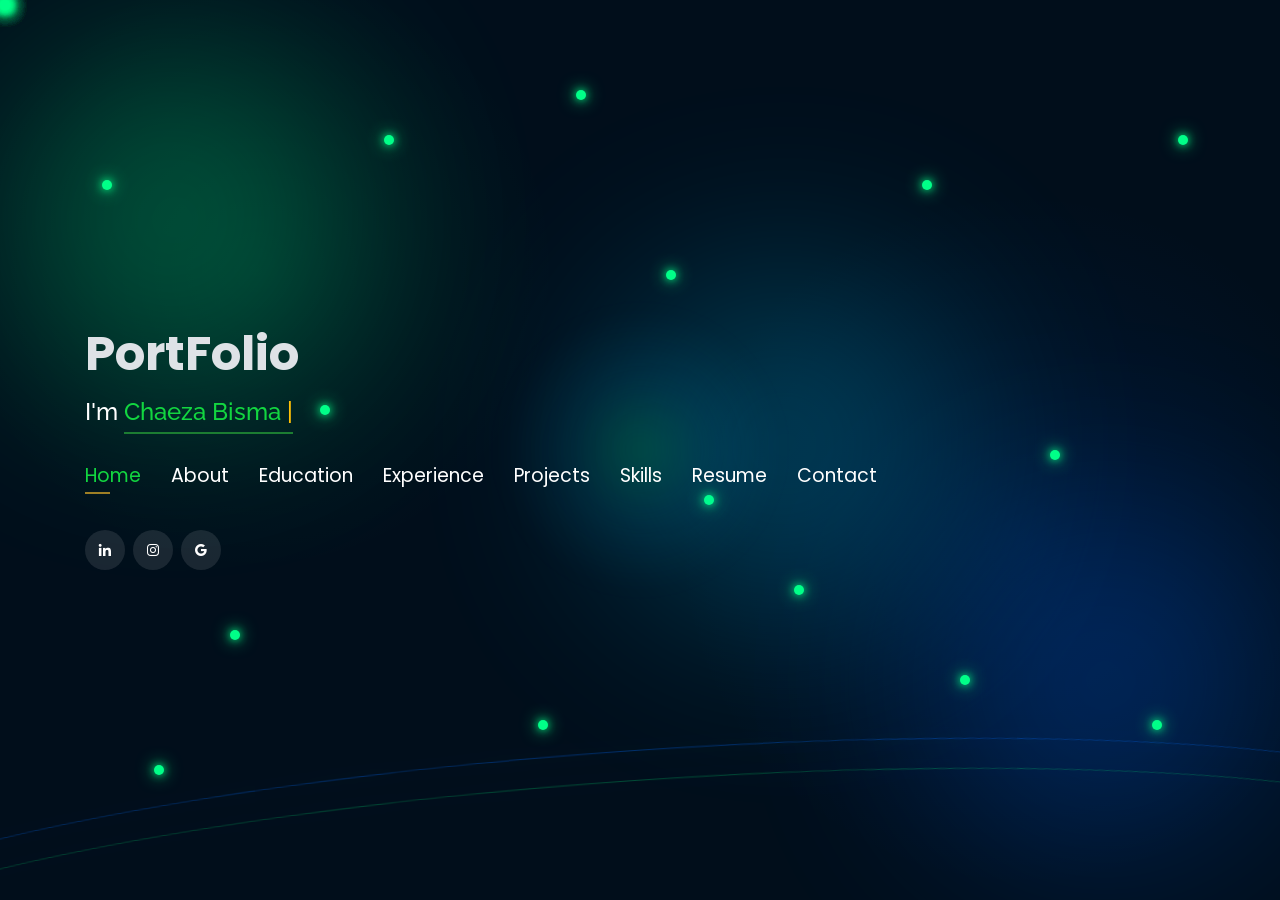
==== index.html @ 35733f21 "Portfolio" ====
<!DOCTYPE html>
<html lang="en">

<head>
  <!-- Google Tag Manager -->
  <script>(function(w,d,s,l,i){w[l]=w[l]||[];w[l].push({'gtm.start':
  new Date().getTime(),event:'gtm.js'});var f=d.getElementsByTagName(s)[0],
  j=d.createElement(s),dl=l!='dataLayer'?'&l='+l:'';j.async=true;j.src=
  'https://www.googletagmanager.com/gtm.js?id='+i+dl;f.parentNode.insertBefore(j,f);
  })(window,document,'script','dataLayer','GTM-5BB8W2X');</script>
  <!-- End Google Tag Manager -->
  <link rel="icon" type="image/png" href="/favicon.png"/>
  <meta charset="utf-8">
  <meta content="width=device-width, initial-scale=1.0" name="viewport">

  <title>Personal Portfolio</title>
  <meta content="" name="descriptison">
  <meta content="" name="keywords">

  <!-- Google Fonts -->
  <link href="https://fonts.googleapis.com/css?family=Open+Sans:300,300i,400,400i,600,600i,700,700i|Raleway:300,300i,400,400i,500,500i,600,600i,700,700i|Poppins:300,300i,400,400i,500,500i,600,600i,700,700i" rel="stylesheet">

  <!-- Vendor CSS Files -->
  <link href="assets/vendor/bootstrap/css/bootstrap.min.css" rel="stylesheet">
  <link href="assets/vendor/icofont/icofont.min.css" rel="stylesheet">
  <link href="assets/vendor/remixicon/remixicon.css" rel="stylesheet">
  <link href="assets/vendor/owl.carousel/assets/owl.carousel.min.css" rel="stylesheet">
  <link href="assets/vendor/boxicons/css/boxicons.min.css" rel="stylesheet">
  <link href="assets/vendor/venobox/venobox.css" rel="stylesheet">

  <!-- Template Main CSS File -->
  <link href="assets/css/style.css" rel="stylesheet">


  <!-- Global site tag (gtag.js) - Google Analytics -->
  <script async src="https://www.googletagmanager.com/gtag/js?id=UA-169007209-3"></script>
  <script>
    window.dataLayer = window.dataLayer || [];
    function gtag(){dataLayer.push(arguments);}
    gtag('js', new Date());

    gtag('config', 'UA-169007209-3');
  </script>



  <!-- =======================================================
  * Template Name: Personal - v2.1.0
  * Template URL: https://bootstrapmade.com/personal-free-resume-bootstrap-template/
  * Author: BootstrapMade.com
  * License: https://bootstrapmade.com/license/
  ======================================================== -->
</head>

<body>
  <!-- Animated Background -->
<div class="animated-bg">

  <div class="glow glow-1"></div>
  <div class="glow glow-2"></div>
  <div class="glow glow-3"></div>

  <div class="particles">
    <span></span>
    <span></span>
    <span></span>
    <span></span>
    <span></span>
    <span></span>
    <span></span>
    <span></span>
    <span></span>
    <span></span>
    <span></span>
    <span></span>
    <span></span>
    <span></span>
    <span></span>
    <span></span>
    <span></span>
    <span></span>
    <span></span>
    <span></span>
    <span></span>
    <span></span>
    <span></span>
    <span></span>
  </div>

  <div class="wave wave-1"></div>
  <div class="wave wave-2"></div>

  <!-- Efek mengikuti mouse -->
  <div class="mouse-glow"></div>

</div>

  <!-- Google Tag Manager (noscript) -->
  <noscript><iframe src="https://www.googletagmanager.com/ns.html?id=GTM-5BB8W2X"
  height="0" width="0" style="display:none;visibility:hidden"></iframe></noscript>
  <!-- End Google Tag Manager (noscript) -->
  <!-- ======= Header ======= -->
  <header id="header" class="header-tops">

    <div class="container">

      <h1><a href="index.html">PortFolio</a></h1>
      <h2 style="color:#fff">I'm <span class="typing" style="color:#12D640"></span></h2>
      <nav class="nav-menu d-none d-lg-block">
        <ul>
          <li class="active"><a href="#header"> <span>Home</span></a></li>
          <li><a href="#about"><span>About</span></a></li>
          <li><a href="#education"> <span>Education</span></a></li>
          <li><a href="#experience"> <span>Experience</span></a></li>
<!--          <li><a href="#projects"> <span>Projects</span></a></li>-->
          <li><a href="#portfolio"> <span>Projects</span></a></li>
          <li><a href="#skills"> <span>Skills</span></a></li>
          <li><a href="https://drive.google.com/drive/folders/1zA3Yju5oK_0j-toYqx8ytB1tLNBMHTzC?usp=sharing" target="_blank"> <span>Resume</span></a></li>
          <!-- <li><a href="#links"> <span>Resume & Links</span></a></li> -->
          <li><a href="#contacts"> <span>Contact</span></a></li>

        </ul>
      </nav><!-- .nav-menu -->

      <div class="social-links">
          <a href="https://www.linkedin.com/in/chaeza-bisma-muhammad-977676311/" target="_blank" class="linkedin"><i class="bx bxl-linkedin"></i></a>
          <a href="https://www.instagram.com/chaezabm_/" target="_blank" class="Instagram"><i class="bx bxl-instagram"></i></a>
          <a href="https://mail.google.com/mail/?view=cm&fs=1&to=Chaezabm @gmail.com" target="_blank" class="google"> <i class="bx bxl-google"></i></a>

      </div>

    </div>
  </header><!-- End Header -->

  <!-- ======= About Section ======= -->
  <section id="about" class="about">

    <!-- ======= About Me ======= -->
    <div class="about-me container">

      <div class="section-title">
        <h2>About</h2>
      </div>

      <div class="row">
        <div class="col-lg-4" data-aos="fade-right">
          <img src="assets/img/Foto.jpg" class="img-fluid" alt="">
        </div>
        <div class="col-lg-8 pt-4 pt-lg-0 content" data-aos="fade-left">
          <p>I am a Multimedia graduate passionate about creating meaningful visual experiences through graphic design, video editing, 3D design, website creation, and other interactive media. 
            With experience in media companies, creative agencies, and corporate environments, I have developed the ability to translate ideas and information into engaging, effective, and visually stunning content. 
            I am a creative, detail-oriented, adaptable, and collaborative individual who enjoys working at the intersection of creativity and technology. I am eager to contribute fresh ideas, produce high-quality 
            creative work, and grow professionally through meaningful experiences in dynamic organizations. I also frequently participate in and truly enjoy organizations and community service.
          </p>
          <div class="row">
            <div class="col-lg-6">
              <ul>
                <li><i class="icofont-rounded-right"></i> <strong>Birthday:</strong> 21 February 2004</li>
                <li><i class="icofont-rounded-right"></i> <strong>Phone:</strong> +62 812-8235-1355</li>
              </ul>
            </div>
            <div class="col-lg-6">
              <ul>
                <li><i class="icofont-rounded-right"></i> <strong>City:</strong> Jakarta, Indonesia</li>
                <li><i class="icofont-rounded-right"></i> <strong>Email:</strong> Chaezabm@gmail.com</li>
              </ul>
            </div>
          </div>
        </div>
      </div>

    </div><!-- End About Me -->

    <!-- ======= Interests ======= -->
<div class="interests container">

  <div class="section-title">
    <h2>Interests</h2>
  </div>

  <div class="row">

    <!-- Multimedia -->
    <div class="col-lg-3 col-md-4">
      <div class="icon-box">
        <i class="ri-movie-2-line" style="color: #ffbb2c;"></i>
        <h3>Multimedia</h3>
      </div>
    </div>

    <!-- Design Graphic -->
    <div class="col-lg-3 col-md-4 mt-4 mt-md-0">
      <div class="icon-box">
        <i class="ri-palette-line" style="color: #5578ff;"></i>
        <h3>Design Graphic</h3>
      </div>
    </div>

    <!-- Web Developer -->
    <div class="col-lg-3 col-md-4 mt-4 mt-md-0">
      <div class="icon-box">
        <i class="ri-code-s-slash-line" style="color: #e80368;"></i>
        <h3>Web Developer</h3>
      </div>
    </div>

    <!-- Video Editing -->
    <div class="col-lg-3 col-md-4 mt-4 mt-lg-0">
      <div class="icon-box">
        <i class="ri-video-line" style="color: #1c7d32;"></i>
        <h3>Video Editing</h3>
      </div>
    </div>

    <!-- UI/UX -->
    <div class="col-lg-3 col-md-4 mt-4">
      <div class="icon-box">
        <i class="ri-layout-4-line" style="color: #28a745;"></i>
        <h3>UI/UX</h3>
      </div>
    </div>

    <!-- Game Developer -->
    <div class="col-lg-3 col-md-4 mt-4">
      <div class="icon-box">
        <i class="ri-gamepad-line" style="color: #f1081f;"></i>
        <h3>Game Developer</h3>
      </div>
    </div>

    <!-- Public Relation -->
    <div class="col-lg-3 col-md-4 mt-4">
      <div class="icon-box">
        <i class="ri-chat-3-line" style="color: #47aeff;"></i>
        <h3>Public Relation</h3>
      </div>
    </div>

    <!-- Marketing -->
    <div class="col-lg-3 col-md-4 mt-4">
      <div class="icon-box">
        <i class="ri-advertisement-line" style="color: #ffc107;"></i>
        <h3>Marketing</h3>
      </div>
    </div>

  </div>

</div> <!-- End Interests -->
  </section><!-- End About Section -->



  <!-- ======= Education Section ======= -->
  <section id="education" class="services">
    <div class="container">
      <div class="section-title">
        <h2>Education</h2>
      </div>
      <div class="row">
        <div class="col-lg-12" data-aos="fade-up" style="display: inline-block;">


            
            <div class="col-md-4 mt-4 mt-md-0 icon-box" data-aos="fade-up" data-aos-delay="100" style="padding:0px 0px;padding-bottom: 5px;display: inline-block;">
              <img src="assets/img/education/Polmed.jpg" class="img-fluid" alt="">
              <!-- <h4 style="text-align:left;"><a href="https://ahduni.edu.in/" target="_blank" style="color:#12d640">Ahmedabad University</a><br> </h4> -->
              <p style="text-align:left;color:#fff;padding: 5px 10px;"><em>State Polytechnic of Creative Media</em></p>
              <h5 style="text-align:left;padding: 0px 10px;">September 2022 - August 2026</h5>
              <h6 style="text-align:left;color:#fff;padding: 0px 10px;">Multimedia Engineering Technology</h6>
              <ul style="text-align:left;color:#fff;">
                <!-- <li>Data Structures &amp; Algorithms</li> -->
                <li>student executive forum </li>
                <!-- <li>Operating Systems</li> -->
                <li>head of the badminton club</li>
                <li>national social community forum BEM-SI</li>
                <!-- <li>Computer Vision</li> -->
              </ul>
            </div>
            <div class="col-md-4 mt-4 mt-md-0 icon-box" data-aos="fade-up" data-aos-delay="100" style="padding:0px 0px;padding-bottom: 5px;display: inline-block;">
              <img src="assets/img/education/15.jpg" class="img-fluid" alt="">
              <!-- <h4 style=" text-align:left;"><a href="https://www.asu.edu/" target="_blank" style="color:#12d640">Arizona State University</a><br> </h4> -->
              <p style="text-align:left;color:#fff;padding: 5px 10px;"><em>MAN 15 JAKARTA</em></p>
              <h5 style="text-align:left;padding: 0px 10px;">August 2019 - July 2022</h5>
              <h6 style="text-align:left;color:#fff;padding: 0px 10px;">Ilmu Pengetahuan Alam</h6>
              <ul style="text-align:left;color:#fff;">
                <li>intra-school students organization</li>
                <li>head of the badminton club</li>
                <li>electrical engineering extracurricular</li>
              </ul>
            </div>
          </div>
        </div>
      </div>


    <div class="portfolio">
    <div class="container">
      <div class="section-title">
        <h2>Certification</h2>
      </div>

      <div class="row portfolio-container" style="position: relative; height: 437.75px;">

        <div class="col-lg-4 col-md-6 portfolio-item filter-app" style="position: absolute; left: 740px; top: 0px;">
          <div class="portfolio-wrap">
            <img src="assets/img/certification/Amuba.png" class="img-fluid" alt="">
            <div class="portfolio-info">
              <h4>Aksi Multimedia Berbagi</h4>
              <div class="portfolio-links">
                <a href="https://drive.google.com/drive/folders/1l_FuOdRDx_QY4vSnfjYOfH6pgMd2KX1r?usp=sharing" target="_blank" title="Certificate"><i class="bx bx-link"></i></a>
              </div>
            </div>
          </div>
        </div>

        <div class="col-lg-4 col-md-6 portfolio-item filter-project" style="position: absolute; left: 0px; top: 218.875px;">
          <div class="portfolio-wrap">
            <img src="assets/img/certification/OP.jpg" class="img-fluid" alt="">
            <div class="portfolio-info">
              <h4>Olimpiade Polimedia</h4>
              <div class="portfolio-links">
                <a href="https://drive.google.com/drive/folders/1l_FuOdRDx_QY4vSnfjYOfH6pgMd2KX1r?usp=sharing" target="_blank" title="Certificate"><i class="bx bx-link"></i></a>
              </div>
            </div>
          </div>
        </div>

        <div class="col-lg-4 col-md-6 portfolio-item filter-project" style="position: absolute; left: 370px; top: 218.875px;">
          <div class="portfolio-wrap">
            <img src="assets/img/certification/Bem A.jpg" class="img-fluid" alt="">
            <div class="portfolio-info">
              <h4>Badan Eksekutif Mahasiswa</h4>
              <div class="portfolio-links">
                <a href="https://drive.google.com/drive/folders/1l_FuOdRDx_QY4vSnfjYOfH6pgMd2KX1r?usp=sharing" target="_blank" title="Certificate"><i class="bx bx-link"></i></a>
              </div>
            </div>
          </div>
        </div>


        <div class="col-lg-4 col-md-6 portfolio-item filter-project" style="position: absolute; left: 740px; top: 218.875px;">
          <div class="portfolio-wrap">
            <img src="assets/img/certification/Polngab.jpg" class="img-fluid" alt="">
            <div class="portfolio-info">
              <h4>Polimedia Mengabdi</h4>
              <div class="portfolio-links">
                <a href="https://drive.google.com/drive/folders/1l_FuOdRDx_QY4vSnfjYOfH6pgMd2KX1r?usp=sharing" target="_blank" title="Certificate"><i class="bx bx-link"></i></a>
              </div>
            </div>
          </div>
        </div>

        <div class="col-lg-4 col-md-6 portfolio-item filter-project" style="position: absolute; left: 740px; top: 218.875px;">
          <div class="portfolio-wrap">
            <img src="assets/img/certification/HT PBC.jpg" class="img-fluid" alt="">
            <div class="portfolio-info">
              <h4>UKM Badminton Polimedia</h4>
              <div class="portfolio-links">
                <a href="https://drive.google.com/drive/folders/1l_FuOdRDx_QY4vSnfjYOfH6pgMd2KX1r?usp=sharing" target="_blank" title="Certificate"><i class="bx bx-link"></i></a>
              </div>
            </div>
          </div>
        </div>

        <div class="col-lg-4 col-md-6 portfolio-item filter-project" style="position: absolute; left: 740px; top: 218.875px;">
          <div class="portfolio-wrap">
            <img src="assets/img/certification/Imedia.jpg" class="img-fluid" alt="">
            <div class="portfolio-info">
              <h4>Introducing Multimedia</h4>
              <div class="portfolio-links">
                <a href="https://drive.google.com/drive/folders/1l_FuOdRDx_QY4vSnfjYOfH6pgMd2KX1r?usp=sharing" target="_blank" title="Certificate"><i class="bx bx-link"></i></a>
              </div>
            </div>
          </div>
        </div>

               <div class="col-lg-4 col-md-6 portfolio-item filter-app" style="position: absolute; left: 0px; top: 0px;">
          <div class="portfolio-wrap">
            <img src="assets/img/certification/Haki.png" class="img-fluid" alt="">
            <div class="portfolio-info">
              <h4>HAK KEKAYAAN INTELEKTUAL</h4>
              <div class="portfolio-links">
                <a href="https://drive.google.com/drive/folders/1AEG--1Ai9CY_l_T2f57KAmfkonium5DU?usp=sharing" target="_blank" title="Certificate"><i class="bx bx-link"></i></a>
              </div>
            </div>
           </div>
          </div>

        <div class="col-lg-4 col-md-6 portfolio-item filter-app" style="position: absolute; left: 370px; top: 0px;">
          <div class="portfolio-wrap">
            <img src="assets/img/certification/Haki1.png" class="img-fluid" alt="">
            <div class="portfolio-info">
              <h4>HAK KEKAYAAN INTELEKTUAL</h4>
              <div class="portfolio-links">
                <a href="https://drive.google.com/drive/folders/1AEG--1Ai9CY_l_T2f57KAmfkonium5DU?usp=sharing" target="_blank" title="Certificate"><i class="bx bx-link"></i></a>
              </div>
            </div>
          </div>
        </div>

      </div>
    </div>
    </div>

  </section>
  <!-- End Education Section -->



  <!-- Start Experience Section -->

  <section id="experience" class="services">
    <div class="container">
      <div class="section-title">
        <h2>Experience</h2>
      </div>
      <div class="row">
          <div class="col-lg-12" data-aos="fade-up">
            <div class="col-md-12 mt-4 mt-md-0 icon-box" data-aos="fade-up" data-aos-delay="100">
                <h4 style="text-align:left;"><a href="https://www.sac.gov.in/Vyom/index.jsp" target="_blank" style="color:#12d640">PT Jasa Raharja</a><br> </h4>
                <h5 style="text-align:left;">February 2026 - May 2026</h5>
                <p style="text-align:left;color:#fff"><em>Secretariat Corporate (public relations)</em></p>
                <ul style="text-align:left;">
                  <li>Assist in managing company documents, correspondence, and administrative records in the Corporate Secretary Division.</li>
                  <li>Support design preparation for meetings, reports, and the company's social media needs.</li>
                  <li>Coordinate with internal departments to ensure smooth administrative processes and timely document distribution.</li>
                  <li>Maintain document organization and confidentiality while supporting day-to-day corporate governance activities.</li>
                </ul>
            </div>
            <div class="col-md-12 mt-4 mt-md-0 icon-box" data-aos="fade-up" data-aos-delay="100">
                <h4 style="text-align:left;"><a href="https://www.augmenify.com/" style="color:#12d640">Flux Creative Universe </a><br> </h4>
                <h5 style="text-align:left;">June 2025 - September 2025</h5>
                <p style="text-align:left;color:#fff"><em>Designer Graphic Intern</em></p>
                <ul style="text-align:left;">
                  <li>Manage client content, such as LifeatBRI and BRI Insurance, in the form of feeds, Instagram stories, and other content.</li>
                  <li>Present more engaging designs through motion graphics.</li>
                  <li>Collaborate with the team on social media needs and assist with multimedia processes.</li>
                </ul>
              </div>
              <div class="col-md-12 mt-4 mt-md-0 icon-box" data-aos="fade-up" data-aos-delay="100">
                <h4 style="text-align:left;"><a href="https://www.asu.edu/" style="color:#12d640">Tawaf/DMI TV</a><br> </h4>
                <h5 style="text-align:left;">February 2025 - June 2025</h5>
                <p style="text-align:left;color:#fff"><em>Designer Graphic Intern </em></p>
                <ul style="text-align:left;">
                  <li>Manage company content to ensure its design is more appealing and its message is conveyed.</li>
                  <li>Collaborate with the team on social media needs and assist with multimedia processes.</li>
                </ul>
              </div>
          </div>
        </div>
    </div>
  </section>

  <!-- End Experience Section -->



  <!-- Start Project Section -->
  <section id="portfolio" class="portfolio">
    <div class="container">

      <div class="section-title">
        <h2>Projects</h2>
      </div>

      <div class="row">
        <div class="col-lg-12 d-flex justify-content-center">
          <ul id="portfolio-flters">
            <li data-filter="*" class="filter-active">All</li>
            <li data-filter=".filter-app">Design</li>
            <li data-filter=".filter-project">Video</li>
            <li data-filter=".filter-Developer">Experience</li>
          </ul>
        </div>
      </div>

      <div class="row portfolio-container">

        <div class="col-lg-4 col-md-6 portfolio-item filter-app">
          <center><h4>PT Jasa Raharja</h4></center>
          <div class="portfolio-wrap">
            <img src="assets/img/project/JR TB.jpg" class="img-fluid" alt="">
            <div class="portfolio-info">
              <h4>PT Jasa Raharja</h4>
              <div class="portfolio-links">
                <a href="projects/JasaRaharja.html" data-gall="portfolioDetailsGallery" data-vbtype="iframe" class="venobox" title="Project Details"><i class="bx bx-info-circle"></i></a>
              </div>
            </div>
          </div>
        </div>

        <div class="col-lg-4 col-md-6 portfolio-item filter-app">
          <center><h4>Flux Creative Universe</h4></center>
          <div class="portfolio-wrap">
            <img src="assets/img/project/Flux TB.jpg" class="img-fluid" alt="">
            <div class="portfolio-info">
              <h4>Flux Creative Universe</h4>
              <div class="portfolio-links">
                <a href="projects/FLUX.html" data-gall="portfolioDetailsGallery" data-vbtype="iframe" class="venobox" title="Project Details"><i class="bx bx-info-circle"></i></a>
              </div>
            </div>
          </div>
        </div>

        <div class="col-lg-4 col-md-6 portfolio-item filter-app">
          <center><h4>Tawaf/DMI TV</h4></center>
          <div class="portfolio-wrap">
            <img src="assets/img/project/Tawaf TB.jpg" class="img-fluid" alt="">
            <div class="portfolio-info">
              <h4>Tawaf/DMI TV</h4>
              <div class="portfolio-links">
                <a href="projects/Tawaf.html" data-gall="portfolioDetailsGallery" data-vbtype="iframe" class="venobox" title="Project Details"><i class="bx bx-info-circle"></i></a>
              </div>
            </div>
          </div>
        </div>

        <div class="col-lg-4 col-md-6 portfolio-item filter-project">
          <center><h4>UI/UX Website</h4></center>
          <div class="portfolio-wrap">
            <img src="assets/img/project/UIUXW.jpg" class="img-fluid" alt="">
            <div class="portfolio-info">
              <div class="portfolio-links">
                <a href="projects/vdg.html" data-gall="portfolioDetailsGallery" data-vbtype="iframe" class="venobox" title="Project Details"><i class="bx bx-info-circle"></i></a>
              </div>
            </div>
          </div>
        </div>

        <div class="col-lg-4 col-md-6 portfolio-item filter-project">
          <!-- <br> -->
          <center><h4>UI/UX Mobile</h4></center>
          <div class="portfolio-wrap">
            <img src="assets/img/project/UIUXM.jpg" class="img-fluid" alt="">
            <div class="portfolio-info">
              <h4>UI/UX Mobile</h4>
              <div class="portfolio-links">
                <a href="projects/resume.html" data-gall="portfolioDetailsGallery" data-vbtype="iframe" class="venobox" title="Project Details"><i class="bx bx-info-circle"></i></a>
              </div>
            </div>
          </div>
        </div>

      </div>
    </div>

   <!-- ======= Organization ======= -->
<div class="organization-section">

  <div class="section-title">
    <h2>Organization</h2>
  </div>

  <div class="organization-grid">

    <div class="organization-item">
      <img src="../assets/img/experience/ejaa.jpg" alt="Organization 1">
    </div>

    <div class="organization-item">
      <img src="../assets/img/experience/o1.jpg" alt="Organization 2">
    </div>

    <div class="organization-item">
      <img src="../assets/img/experience/o2.jpg" alt="Organization 3">
    </div>

    <div class="organization-item">
      <img src="../assets/img/experience/o3.jpg" alt="Organization 4">
    </div>

    <div class="organization-item">
      <img src="../assets/img/experience/o4.jpg" alt="Organization 5">
    </div>

    <div class="organization-item">
      <img src="../assets/img/experience/o5.jpg" alt="Organization 6">
    </div>

    <div class="organization-item">
      <img src="../assets/img/experience/o6.jpg" alt="Organization 7">
    </div>

    <div class="organization-item">
      <img src="../assets/img/experience/o7.jpg" alt="Organization 8">
    </div>

    <div class="organization-item">
      <img src="../assets/img/experience/o8.jpg" alt="Organization 9">
    </div>

    <div class="organization-item">
      <img src="../assets/img/experience/o9.jpg" alt="Organization 10">
    </div>

    <div class="organization-item">
      <img src="../assets/img/experience/o10.jpg" alt="Organization 11">
    </div>

    <div class="organization-item">
      <img src="../assets/img/experience/o11.jpg" alt="Organization 12">
    </div>

    <div class="organization-item">
      <img src="../assets/img/experience/o12.jpg" alt="Organization 13">
    </div>

    <div class="organization-item">
      <img src="../assets/img/experience/o13.jpg" alt="Organization 14">
    </div>

    <div class="organization-item">
      <img src="../assets/img/experience/o14.jpg" alt="Organization 15">
    </div>

  </div>

</div>

  </section>

  <!-- End Project Section -->



  <!-- Start Skills Section -->

  <section id="skills" class="services">
    <div class="container">
      <div class="section-title">
        <h2>Skills</h2>
      </div>
      <div class="row">
        <div class="col-lg-12" data-aos="fade-up">
          <div class="col-md-12 mt-4 mt-md-0 icon-box" data-aos="fade-up" data-aos-delay="100" style="background:#100e2b">
                <p style="text-align:left;">

  <!-- ======= Tools ======= -->
<div class="tools-section">

  <div class="section-title">
    <h2>Tools</h2>
  </div>

  <div class="tools-grid">

    <!-- Photoshop -->
    <div class="tool-card photoshop">
      <div class="tool-logo">
        <img src="../assets/img/tools/PS.png" alt="Photoshop">
      </div>
      <h3>Photoshop</h3>
      <p>Image editing<br>and digital art.</p>
      <span class="tool-line"></span>
    </div>

    <!-- Illustrator -->
    <div class="tool-card illustrator">
      <div class="tool-logo">
        <img src="../assets/img/tools/AI.png" alt="Illustrator">
      </div>
      <h3>Illustrator</h3>
      <p>Vector graphics<br>and illustration.</p>
      <span class="tool-line"></span>
    </div>

    <!-- After Effects -->
    <div class="tool-card aftereffects">
      <div class="tool-logo">
        <img src="../assets/img/tools/AE.png" alt="After Effects">
      </div>
      <h3>After Effects</h3>
      <p>Motion graphics<br>and visual effects.</p>
      <span class="tool-line"></span>
    </div>

    <!-- Premiere Pro -->
    <div class="tool-card premiere">
      <div class="tool-logo">
        <img src="../assets/img/tools/PR.png" alt="Premiere Pro">
      </div>
      <h3>Premiere Pro</h3>
      <p>Video editing<br>and production.</p>
      <span class="tool-line"></span>
    </div>

    <!-- Canva -->
    <div class="tool-card canva">
      <div class="tool-logo">
        <img src="../assets/img/tools/CANVA.png" alt="Canva">
      </div>
      <h3>Canva</h3>
      <p>Graphic design<br>made simple.</p>
      <span class="tool-line"></span>
    </div>

    <!-- Figma -->
    <div class="tool-card figma">
      <div class="tool-logo">
        <img src="../assets/img/tools/FIGMA.png" alt="Figma">
      </div>
      <h3>Figma</h3>
      <p>UI/UX design<br>and prototyping.</p>
      <span class="tool-line"></span>
    </div>

    <!-- CapCut -->
    <div class="tool-card capcut">
      <div class="tool-logo">
        <img src="../assets/img/tools/CC.png" alt="CapCut">
      </div>
      <h3>CapCut</h3>
      <p>Video editing<br>made fast and easy.</p>
      <span class="tool-line"></span>
    </div>

  <!-- VsCode -->
    <div class="tool-card VSCode">
      <div class="tool-logo">
        <img src="../assets/img/tools/VSC.png" alt="VSCode">
      </div>
      <h3>VS Code</h3>
      <p>Web Developer</p>
      <span class="tool-line"></span>
    </div>

  <!-- Unity -->
    <div class="tool-card capcut">
      <div class="tool-logo">
        <img src="../assets/img/tools/UNT.png" alt="Unity">
      </div>
      <h3>Unity</h3>
      <p>Game Development,<br>VR,ARx</p>
      <span class="tool-line"></span>
    </div>

    <div class="tool-card Blender">
      <div class="tool-logo">
        <img src="../assets/img/tools/DER.png" alt="Blender">
      </div>
      <h3>Blender</h3>
      <p>3D Designer<br>3D Animator</p>
      <span class="tool-line"></span>
    </div>

</div>
        </div>
      </div>
    </div>
  </section>

  <!-- End Skills Section -->




  <!-- Start Links section -->
  <section id="links" class="services">
    <div class="container">
      <div class="section-title">
        <h2>Resume & Links</h2>
      </div>
      <div class="row">
        <div class="col-md-3 mt-4 mt-md-0 icon-box" data-aos="fade-up" data-aos-delay="100">
          <a href="https://drive.google.com/drive/folders/1zA3Yju5oK_0j-toYqx8ytB1tLNBMHTzC?usp=sharing" target="_blank"><div class="icon"><i class="icofont-page"></i></div></a>
          <h4 class="title"><a href="https://drive.google.com/drive/folders/1zA3Yju5oK_0j-toYqx8ytB1tLNBMHTzC?usp=sharing" target="_blank">Resume</a></h4>
          <p class="description" style="color:#fff;">The link contains downloadable resume</p>
        </div>
        <div class="col-md-3 mt-4 mt-md-0 icon-box" data-aos="fade-up">
          <a href="https://drive.google.com/drive/folders/1zA3Yju5oK_0j-toYqx8ytB1tLNBMHTzC?usp=sharing" target="_blank"><div class="icon"><i class="icofont-link"></i></div></a>
          <h4 class="title"><a href="https://drive.google.com/drive/folders/1zA3Yju5oK_0j-toYqx8ytB1tLNBMHTzC?usp=sharing" target="_blank">LeetCode Repository</a></h4>
          <p class="description" style="color:#fff;"> The github repository contains leetcode problems solution in python.</p>
        </div>
        <!-- <div class="col-md-3 mt-4 mt-md-0 icon-box" data-aos="fade-up" data-aos-delay="100">
          <a href="https://techingenious.herokuapp.com/" target="_blank"><div class="icon"><i class="icofont-page"></i></div></a>
          <h4 class="title"><a href="https://techingenious.herokuapp.com/" target="_blank">Blog</a></h4>
          <p class="description" style="color:#fff;">Blog containing articles on AI, coding, development</p>
        </div> -->
      </div>
    </div>
  </section> <!--End Links Section -->


  <!-- Start Contact Section -->

  <section id="contacts" class="contact">
    <div class="container">

      <div class="section-title">
        <h2>Contact</h2>
      </div>

      <div class="row mt-2">

        <div class="col-md-6 d-flex align-items-stretch">
          <div class="info-box">
            <i class="bx bx-map"></i>
            <h3>My Address</h3>
            <p>JL Tanah Merdeka 1</p>
            <p>Rambutan,Ciracas</p>
            <p>DKI Jakarta</p>
          </div>
        </div>

        <div class="col-md-6 mt-4 mt-md-0 d-flex align-items-stretch">
          <div class="info-box">
            <i class="bx bx-share-alt"></i>
            <h3>Social Profiles</h3>
            <div class="social-links">
              <a href="https://www.linkedin.com/in/chaeza-bisma-muhammad-977676311/" target="_blank" class="linkedin"><i class="bx bxl-linkedin"></i></a>
          <a href="https://www.instagram.com/chaezabm_/" target="_blank" class="Instagram"><i class="bx bxl-instagram"></i></a>
          <a href="https://mail.google.com/mail/?view=cm&fs=1&to=Chaezabm @gmail.com" target="_blank" class="google"><i class="bx bxl-google"></i></a>

            </div>
          </div>
        </div>

        <div class="col-md-6 mt-4 d-flex align-items-stretch">
          <div class="info-box">
            <i class="bx bx-envelope"></i>
            <h3>Email</h3>
            <p>Chaezabm@gmail.com</p>
            <p>2290343022@polimedia.ac.id</p>
          </div>
        </div>
        <div class="col-md-6 mt-4 d-flex align-items-stretch">
          <div class="info-box">
            <i class="bx bx-phone-call"></i>
            <h3>Contact</h3>
            <p>+62 812-8235-1355</p>
          </div>
        </div>
      </div>
      <!-- <div id="sfczmlqxr5caww28rswrt8849ghbekgnh3j" ></div><script type="text/javascript" src="https://counter1.stat.ovh/private/counter.js?c=zmlqxr5caww28rswrt8849ghbekgnh3j&down=async" async></script><noscript><a href="https://www.freecounterstat.com" title="free web counter"><img src="https://counter1.stat.ovh/private/freecounterstat.php?c=zmlqxr5caww28rswrt8849ghbekgnh3j" border="0" title="free web counter" alt="free web counter" style="visibility: none;"></a></noscript> -->
    </div>
  </section>

  <!-- End Contact Section -->

  <!-- Vendor JS Files -->
  <script src="assets/vendor/jquery/jquery.min.js"></script>
  <script src="assets/vendor/bootstrap/js/bootstrap.bundle.min.js"></script>
  <script src="assets/vendor/jquery.easing/jquery.easing.min.js"></script>
  <script src="assets/vendor/php-email-form/validate.js"></script>
  <script src="assets/vendor/waypoints/jquery.waypoints.min.js"></script>
  <script src="assets/vendor/counterup/counterup.min.js"></script>
  <script src="assets/vendor/owl.carousel/owl.carousel.min.js"></script>
  <script src="assets/vendor/isotope-layout/isotope.pkgd.min.js"></script>
  <script src="assets/vendor/venobox/venobox.min.js"></script>
  <script src="assets/vendor/typed.js/typed.min.js"></script>
  <script type="text/javascript">
    var typed = new Typed('.typing',{
      strings: ["Chaeza Bisma Muhammad", "Multimedia Developer", ],
      loop: true,
      typeSpeed: 65,
      backSpeed: 65
    });
  </script>

  <!-- Template Main JS File -->
  <script src="assets/js/main.js"></script>

</body>

</html>
---- assets/css/style.css ----
/**
* Template Name: Personal - v2.1.0
* Template URL: https://bootstrapmade.com/personal-free-resume-bootstrap-template/
* Author: BootstrapMade.com
* License: https://bootstrapmade.com/license/
*/

/*--------------------------------------------------------------
# General
--------------------------------------------------------------*/
body {
  font-family: "Open Sans", sans-serif;
  color: #fff;
  position: relative;
  background: #010e1b;
  overflow-x: hidden;
}

/* Background animasi */
.animated-bg {
  position: fixed;
  inset: 0;
  width: 100%;
  height: 100vh;
  overflow: hidden;

  background:
    radial-gradient(
      circle at 20% 30%,
      rgba(0, 255, 136, 0.08),
      transparent 25%
    ),
    radial-gradient(
      circle at 80% 60%,
      rgba(0, 100, 255, 0.10),
      transparent 30%
    ),
    #010e1b;

  z-index: 0;
  pointer-events: none;
}

/* Pastikan konten berada di atas background */
#header,
section {
  position: relative;
}

/* =========================================
   NEON GLOW
========================================= */

.glow {
  position: absolute;
  width: 350px;
  height: 350px;
  border-radius: 50%;
  filter: blur(100px);
  opacity: 0.25;
}

.glow-1 {
  background: #00ff88;
  top: 5%;
  left: 0%;

  animation: greenGlow 10s ease-in-out infinite alternate;
}

.glow-2 {
  background: #0066ff;
  right: 0%;
  bottom: 5%;

  animation: blueGlow 12s ease-in-out infinite alternate;
}

.glow-3 {
  background: #00c8ff;
  right: 25%;
  top: 30%;

  animation: cyanGlow 14s ease-in-out infinite alternate;
}


@keyframes greenGlow {

  0% {
    transform: translate(0, 0);
  }

  100% {
    transform: translate(250px, 100px);
  }

}


@keyframes blueGlow {

  0% {
    transform: translate(0, 0);
  }

  100% {
    transform: translate(-200px, -100px);
  }

}


@keyframes cyanGlow {

  0% {
    transform: translate(0, 0);
  }

  100% {
    transform: translate(100px, -120px);
  }

}

/* =========================================
   PARTICLES
========================================= */

.particles span {
  position: absolute;

  width: 10px;
  height: 10px;

  border-radius: 50%;

  background: #00ff88;

  box-shadow:
    0 0 8px #00ff88,
    0 0 18px #00ff88;

  animation: particleMove 6s ease-in-out infinite;
}


/* posisi particle */

.particles span:nth-child(1) {
  left: 8%;
  top: 20%;
  animation-delay: 0s;
}

.particles span:nth-child(2) {
  left: 18%;
  top: 70%;
  animation-delay: 1s;
}

.particles span:nth-child(3) {
  left: 30%;
  top: 15%;
  animation-delay: 2s;
}

.particles span:nth-child(4) {
  left: 42%;
  top: 80%;
  animation-delay: 3s;
}

.particles span:nth-child(5) {
  left: 52%;
  top: 30%;
  animation-delay: 1.5s;
}

.particles span:nth-child(6) {
  left: 62%;
  top: 65%;
  animation-delay: 2.5s;
}

.particles span:nth-child(7) {
  left: 72%;
  top: 20%;
  animation-delay: 4s;
}

.particles span:nth-child(8) {
  left: 82%;
  top: 50%;
  animation-delay: 1s;
}

.particles span:nth-child(9) {
  left: 92%;
  top: 15%;
  animation-delay: 3s;
}

.particles span:nth-child(10) {
  left: 25%;
  top: 45%;
  animation-delay: 4s;
}

.particles span:nth-child(11) {
  left: 55%;
  top: 55%;
  animation-delay: 2s;
}

.particles span:nth-child(12) {
  left: 75%;
  top: 75%;
  animation-delay: 5s;
}

.particles span:nth-child(13) {
  left: 90%;
  top: 80%;
  animation-delay: 2s;
}

.particles span:nth-child(14) {
  left: 45%;
  top: 10%;
  animation-delay: 4s;
}

.particles span:nth-child(15) {
  left: 12%;
  top: 85%;
  animation-delay: 3s;
}


@keyframes particleMove {

  0% {
    transform: translateY(0) scale(0.7);
    opacity: 0.2;
  }

  50% {
    transform: translateY(-25px) scale(1.4);
    opacity: 1;
  }

  100% {
    transform: translateY(-50px) scale(0.5);
    opacity: 0.1;
  }

}

/* =========================================
   DIGITAL WAVES
========================================= */

.wave {
  position: absolute;

  width: 140%;
  height: 300px;

  left: -20%;
  bottom: -150px;

  border-radius: 50%;

  border-top: 1px solid rgba(0, 110, 255, 0.35);

  filter: drop-shadow(0 0 8px rgba(0, 110, 255, 0.3));

  transform: rotate(-4deg);
}


.wave-1 {
  animation: waveOne 8s ease-in-out infinite alternate;
}

.wave-2 {
  bottom: -180px;

  border-color: rgba(0, 255, 136, 0.25);

  animation: waveTwo 10s ease-in-out infinite alternate;
}

.wave-3 {
  bottom: -210px;

  border-color: rgba(0, 200, 255, 0.2);

  animation: waveThree 12s ease-in-out infinite alternate;
}


@keyframes waveOne {

  0% {
    transform: translateX(-5%) rotate(-4deg);
  }

  100% {
    transform: translateX(8%) rotate(3deg);
  }

}


@keyframes waveTwo {

  0% {
    transform: translateX(8%) rotate(3deg);
  }

  100% {
    transform: translateX(-8%) rotate(-3deg);
  }

}


@keyframes waveThree {

  0% {
    transform: translateX(-8%) rotate(-2deg);
  }

  100% {
    transform: translateX(6%) rotate(4deg);
  }

}

a {
  color: #12d640;
}

a:hover {
  color: #12d640;
  text-decoration: none;
}

h1, h2, h3, h4, h5, h6 {
  font-family: "Raleway", sans-serif;
}

/*--------------------------------------------------------------
# Header
--------------------------------------------------------------*/
#header {
  transition: ease-in-out 0s;
  position: relative;
  height: 100vh;
  display: flex;
  align-items: center;
  z-index: 997;
  overflow-y: auto;
}

#header * {
  transition: ease-in-out 0s;
}

#header h1 {
  font-size: 48px;
  margin-top: 0px;
  padding: 0;
  line-height: 1;
  font-weight: 700;
  font-family: "Poppins", sans-serif;
}

#header h1 a, #header h1 a:hover {
  color: #dee2e6;
  line-height: 1;
  display: inline-block;
}

#header h2 {
  font-size: 24px;
  margin-top: 20px;
  color: #12d640;
}

#header h2 span {
  color: #ffc107;
  border-bottom: 2px solid #1c7d32;
  padding-bottom: 6px;
}

#header img {
  padding: 0;
  margin: 0;
}

#header .social-links {
  margin-top: 40px;
  display: flex;
}

#header .social-links a {
  font-size: 16px;
  display: flex;
  justify-content: center;
  align-items: center;
  background: rgba(255, 255, 255, 0.1);
  color: #fff;
  line-height: 1;
  margin-right: 8px;
  border-radius: 50%;
  width: 40px;
  height: 40px;
}

#header .social-links a:hover {
  background: #1c7d32;
}

@media (max-width: 992px) {
  #header h1 {
    font-size: 36px;
  }
  #header h2 {
    font-size: 20px;
    line-height: 30px;
  }
  #header .social-links {
    margin-top: 15px;
  }
  #header .container {
    display: flex;
    flex-direction: column;
    align-items: center;
  }
}

/*--------------------------------------------------------------
# Navigation Menu
--------------------------------------------------------------*/
/* Desktop Navigation */
.nav-menu {
  margin-top: 35px;
}

.nav-menu ul {
  display: flex;
  margin: 0;
  padding: 0;
  list-style: none;
}

.nav-menu li + li {
  margin-left: 30px;
}

.nav-menu a {
  display: block;
  position: relative;
  color: #fff;
  font-size: 19px;
  font-family: "Poppins", sans-serif;
  font-weight: 400;
}

.nav-menu a:before {
  content: "";
  position: absolute;
  width: 0;
  height: 2px;
  bottom: -4px;
  left: 0;
  background-color: #9e7f25;
  visibility: hidden;
  width: 0px;
  transition: all 0.3s ease-in-out 0s;
}

.nav-menu a:hover:before, .nav-menu li:hover > a:before, .nav-menu .active > a:before {
  visibility: visible;
  width: 25px;
}

.nav-menu a:hover, .nav-menu .active > a, .nav-menu li:hover > a {
  color: #12d640;
  text-decoration: none;
}

/* Mobile Navigation */
.mobile-nav-toggle {
  position: fixed;
  right: 15px;
  top: 15px;
  z-index: 9998;
  border: 0;
  background: none;
  font-size: 24px;
  transition: all 0.4s;
  outline: none !important;
  line-height: 1;
  cursor: pointer;
  text-align: right;
}

.mobile-nav-toggle i {
  color: #fff;
}

.mobile-nav {
  position: fixed;
  top: 55px;
  right: 15px;
  bottom: 15px;
  left: 15px;
  z-index: 9999;
  overflow-y: auto;
  background: rgba(0, 0, 0, 0.7);
  transition: ease-in-out 0s;
  opacity: 0;
  visibility: hidden;
  border-radius: 10px;
  padding: 10px 0;
  border: 2px solid rgba(255, 255, 255, 0.12);
}

.mobile-nav * {
  margin: 0;
  padding: 0;
  list-style: none;
}

.mobile-nav a {
  display: block;
  position: relative;
  color: #fff;
  padding: 10px 20px;
  font-weight: 500;
  outline: none;
}

.mobile-nav a:hover, .mobile-nav .active > a, .mobile-nav li:hover > a {
  color: #1c7d32;
  text-decoration: none;
}

.mobile-nav-overly {
  width: 100%;
  height: 100%;
  z-index: 9997;
  top: 0;
  left: 0;
  position: fixed;
  background: rgba(9, 9, 9, 0.6);
  overflow: hidden;
  display: none;
  transition: ease-in-out 0s;
}

.mobile-nav-active {
  overflow: hidden;
}

.mobile-nav-active .mobile-nav {
  opacity: 1;
  visibility: visible;
}

.mobile-nav-active .mobile-nav-toggle i {
  color: #fff;
}

/* Header Top */
#header.header-top {
  height: 90px;
  position: fixed;
  left: 0;
  top: 0;
  right: 0;
  background: #09203a;
}

#header.header-top .social-links, #header.header-top h2 {
  display: none;
}

#header.header-top h1 {
  margin-right: auto;
  font-size: 36px;
}

#header.header-top .container {
  display: flex;
  align-items: center;
}

#header.header-top .nav-menu {
  margin: 0;
}

@media (max-width: 768px) {
  #header.header-top {
    height: 60px;
  }
  #header.header-top h1 {
    font-size: 26px;
  }
}

/*--------------------------------------------------------------
# Sections General
--------------------------------------------------------------*/
section {
  overflow: hidden;
  position: absolute;
  width: 100%;
  top: 140px;
  bottom: 100%;
  opacity: 0;
  z-index: 2;
}

section.section-show {
  top: 70px;
  bottom: auto;
  opacity: 1;
  padding-bottom: 0px;
}

section .container {
  background: rgba(0, 0, 0, 0);
  padding: 30px;
}

@media (max-width: 768px) {
  section {
    top: 120px;
  }
  section.section-show {
    top: 80px;
  }
}

.section-title h2 {
  font-size: 14px;
  font-weight: 500;
  padding: 0;
  line-height: 1px;
  margin: 0 0 20px 0;
  letter-spacing: 2px;
  text-transform: uppercase;
  color: #dee2e6;
  font-family: "Poppins", sans-serif;
}

.section-title h2::after {
  content: "";
  width: 120px;
  height: 1px;
  display: inline-block;
  background: #dee2e6;
  margin: 4px 10px;
}

.section-title p {
  margin: 0;
  margin: -15px 0 15px 0;
  font-size: 36px;
  font-weight: 700;
  text-transform: uppercase;
  font-family: "Poppins", sans-serif;
  color: #fff;
}

/*--------------------------------------------------------------
# About
--------------------------------------------------------------*/
.about-me .content h3 {
  font-weight: 700;
  font-size: 26px;
  color: #1c7d32;
}

.about-me .content ul {
  list-style: none;
  padding: 0;
}

.about-me .content ul li {
  padding-bottom: 10px;
}

.about-me .content ul i {
  font-size: 20px;
  padding-right: 2px;
  color: #1c7d32;
}

.about-me .content p:last-child {
  margin-bottom: 0;
}

/*--------------------------------------------------------------
# Counts
--------------------------------------------------------------*/
.counts {
  padding: 70px 0 60px;
}

.counts .count-box {
  padding: 30px 30px 25px 30px;
  width: 100%;
  position: relative;
  text-align: center;
  background: rgba(255, 255, 255, 0.08);
}

.counts .count-box i {
  position: absolute;
  top: -25px;
  left: 50%;
  transform: translateX(-50%);
  font-size: 24px;
  background: rgba(255, 255, 255, 0.1);
  padding: 12px;
  color: #1c7d32;
  border-radius: 50px;
}

.counts .count-box span {
  font-size: 36px;
  display: block;
  font-weight: 600;
  color: #fff;
}

.counts .count-box p {
  padding: 0;
  margin: 0;
  font-family: "Raleway", sans-serif;
  font-size: 14px;
}

/*--------------------------------------------------------------
# Skills
--------------------------------------------------------------*/
.skills .progress {
  height: 50px;
  display: block;
  background: none;
}

.skills .progress .skill {
  padding: 0;
  margin: 0 0 6px 0;
  text-transform: uppercase;
  display: block;
  font-weight: 600;
  font-family: "Poppins", sans-serif;
  color: #fff;
}

.skills .progress .skill .val {
  float: right;
  font-style: normal;
}

.skills .progress-bar-wrap {
  background: rgba(255, 255, 255, 0.15);
}

.skills .progress-bar {
  width: 1px;
  height: 10px;
  transition: .9s;
  background-color: #1c7d32;
}

/*--------------------------------------------------------------
# Interests
--------------------------------------------------------------*/
.interests .icon-box {
  display: flex;
  align-items: center;
  padding: 20px;
  background: #09203a;
  transition: ease-in-out 0.3s;
}


.interests .icon-box i {
  font-size: 32px;
  padding-right: 10px;
  line-height: 1;
}

.interests .icon-box h3 {
  font-weight: 700;
  margin: 0;
  padding: 0;
  line-height: 1;
  font-size: 16px;
  color: #fff;
}

.interests .icon-box:hover {
  background: #042b56eb;
}

/*--------------------------------------------------------------
# Testimonials
--------------------------------------------------------------*/
.testimonials .testimonial-item {
  box-sizing: content-box;
  min-height: 320px;
}

.testimonials .testimonial-item .testimonial-img {
  width: 90px;
  border-radius: 50%;
  margin: -40px 0 0 40px;
  position: relative;
  z-index: 2;
  border: 6px solid rgba(255, 255, 255, 0.12);
}

.testimonials .testimonial-item h3 {
  font-size: 18px;
  font-weight: bold;
  margin: 10px 0 5px 45px;
  color: #fff;
}

.testimonials .testimonial-item h4 {
  font-size: 14px;
  color: #999;
  margin: 0 0 0 45px;
}

.testimonials .testimonial-item .quote-icon-left, .testimonials .testimonial-item .quote-icon-right {
  color: rgba(255, 255, 255, 0.25);
  font-size: 26px;
}

.testimonials .testimonial-item .quote-icon-left {
  display: inline-block;
  left: -5px;
  position: relative;
}

.testimonials .testimonial-item .quote-icon-right {
  display: inline-block;
  right: -5px;
  position: relative;
  top: 10px;
}

.testimonials .testimonial-item p {
  font-style: italic;
  margin: 0 15px 0 15px;
  padding: 20px 20px 60px 20px;
  background: rgba(255, 255, 255, 0.1);
  position: relative;
  border-radius: 6px;
  position: relative;
  z-index: 1;
}

.testimonials .owl-nav, .testimonials .owl-dots {
  margin-top: 5px;
  text-align: center;
}

.testimonials .owl-dot {
  display: inline-block;
  margin: 0 5px;
  width: 12px;
  height: 12px;
  border-radius: 50%;
  background-color: rgba(255, 255, 255, 0.3) !important;
}

.testimonials .owl-dot.active {
  background-color: #1c7d32 !important;
}

@media (max-width: 767px) {
  .testimonials {
    margin: 30px 10px;
  }
}

/*--------------------------------------------------------------
# Resume
--------------------------------------------------------------*/
.resume .resume-title {
  font-size: 26px;
  font-weight: 700;
  margin-top: 20px;
  margin-bottom: 20px;
  color: #fff;
}

.resume .resume-item {
  padding: 0 0 20px 20px;
  margin-top: -2px;
  border-left: 2px solid rgba(255, 255, 255, 0.2);
  position: relative;
}

.resume .resume-item h4 {
  line-height: 18px;
  font-size: 18px;
  font-weight: 600;
  text-transform: uppercase;
  font-family: "Poppins", sans-serif;
  color: #1c7d32;
  margin-bottom: 10px;
}

.resume .resume-item h5 {
  font-size: 16px;
  background: rgba(255, 255, 255, 0.15);
  padding: 5px 15px;
  display: inline-block;
  font-weight: 600;
  margin-bottom: 10px;
}

.resume .resume-item ul {
  padding-left: 20px;
}

.resume .resume-item ul li {
  padding-bottom: 10px;
}

.resume .resume-item:last-child {
  padding-bottom: 0;
}

.resume .resume-item::before {
  content: "";
  position: absolute;
  width: 16px;
  height: 16px;
  border-radius: 50px;
  left: -9px;
  top: 0;
  background: #9e7f25;
  border: 2px solid #9e7f25;
}

/*--------------------------------------------------------------
# Services
--------------------------------------------------------------*/
.services .icon-box {
  text-align: center;
  background: #09203a;
  padding: 40px 40px;
  transition: all ease-in-out 0.3s;
  margin: 10px
}

.services .icon-box .icon {
  margin: 0 auto;
  width: 64px;
  height: 64px;
  background: #1c7d32;
  border-radius: 5px;
  transition: all .3s ease-out 0s;
  display: flex;
  align-items: center;
  justify-content: center;
  margin-bottom: 20px;
  transform-style: preserve-3d;
}

.services .icon-box .icon i {
  color: #fff;
  font-size: 28px;
}

.services .icon-box .icon::before {
  position: absolute;
  content: '';
  left: -8px;
  top: -8px;
  height: 100%;
  width: 100%;
  background: rgba(255, 255, 255, 0.15);
  border-radius: 5px;
  transition: all .3s ease-out 0s;
  transform: translateZ(-1px);
}

.services .icon-box h4 {
  font-weight: 700;
  margin-bottom: 15px;
  font-size: 24px;
}

.services .icon-box h4 a {
  color: #fff;
}

.services .icon-box p {
  line-height: 24px;
  font-size: 14px;
  margin-bottom: 0;
}

.services .icon-box:hover {
  background: #042e5f;
  border-color: #1c7d32;
}

.services .icon-box:hover .icon {
  background: #fff;
}

.services .icon-box:hover .icon i {
  color: #1c7d32;
}

.services .icon-box:hover .icon::before {
  background: #35e888;
}

.services .icon-box:hover h4 a, .services .icon-box:hover p {
  color: #12d640;
}

/* ================================
   ORGANIZATION
================================ */

.organization-section {
    width: 100%;
    max-width: 1400px;
    margin: 0 auto;
    padding: 0 30px;
    box-sizing: border-box;
}

.organization-grid {
    display: grid !important;
    grid-template-columns: repeat(5, 1fr) !important;
    gap: 25px !important;
    width: 100% !important;
    margin: 0 !important;
    padding: 20px 0 !important;
    box-sizing: border-box;
}

.organization-item {
    width: 100% !important;
    height: auto !important;
    margin: 0 !important;
    padding: 0 !important;
    position: relative !important;
    overflow: hidden !important;
    box-sizing: border-box !important;
}

/* Semua foto dipotong menjadi 16:9 */
.organization-item img {
    display: block !important;
    width: 100% !important;
    height: auto !important;
    aspect-ratio: 16 / 9 !important;
    object-fit: cover !important;
    object-position: center !important;
}

/*--------------------------------------------------------------
# Portfolio
--------------------------------------------------------------*/
.portfolio .portfolio-item {
  margin-bottom: 30px;
}

.portfolio #portfolio-flters {
  padding: 0;
  margin: 0 auto 15px auto;
  list-style: none;
  text-align: center;
  border-radius: 50px;
  padding: 2px 15px;
}

.portfolio #portfolio-flters li {
  cursor: pointer;
  display: inline-block;
  padding: 8px 16px 10px 16px;
  font-size: 14px;
  font-weight: 600;
  line-height: 1;
  text-transform: uppercase;
  color: #fff;
  background: rgba(255, 255, 255, 0.1);
  margin: 0 3px 10px 3px;
  transition: all 0.3s ease-in-out;
  border-radius: 4px;
}

.portfolio #portfolio-flters li:hover, .portfolio #portfolio-flters li.filter-active {
  background: #1c7d32;
}

.portfolio #portfolio-flters li:last-child {
  margin-right: 0;
}

.portfolio .portfolio-wrap {
  transition: 0.3s;
  position: relative;
  overflow: hidden;
  z-index: 1;
  background: rgba(0, 0, 0, 0.6);
}

.portfolio .portfolio-wrap::before {
  content: "";
  background: rgba(0, 0, 0, 0.6);
  position: absolute;
  left: 30px;
  right: 30px;
  top: 30px;
  bottom: 30px;
  transition: all ease-in-out 0.3s;
  z-index: 2;
  opacity: 0;
}

.portfolio .portfolio-wrap .portfolio-info {
  opacity: 0;
  position: absolute;
  top: 0;
  left: 0;
  right: 0;
  bottom: 0;
  text-align: center;
  z-index: 3;
  transition: all ease-in-out 0.3s;
  display: flex;
  flex-direction: column;
  justify-content: center;
  align-items: center;
}

.portfolio .portfolio-wrap .portfolio-info::before {
  display: block;
  content: "";
  width: 48px;
  height: 48px;
  position: absolute;
  top: 35px;
  left: 35px;
  border-top: 3px solid #fff;
  border-left: 3px solid #fff;
  transition: all 0.5s ease 0s;
  z-index: 9994;
}

.portfolio .portfolio-wrap .portfolio-info::after {
  display: block;
  content: "";
  width: 48px;
  height: 48px;
  position: absolute;
  bottom: 35px;
  right: 35px;
  border-bottom: 3px solid #fff;
  border-right: 3px solid #fff;
  transition: all 0.5s ease 0s;
  z-index: 9994;
}

.portfolio .portfolio-wrap .portfolio-info h4 {
  font-size: 20px;
  color: #fff;
  font-weight: 600;
}

.portfolio .portfolio-wrap .portfolio-info p {
  color: #ffffff;
  font-size: 14px;
  text-transform: uppercase;
  padding: 0;
  margin: 0;
}

.portfolio .portfolio-wrap .portfolio-links {
  text-align: center;
  z-index: 4;
}

.portfolio .portfolio-wrap .portfolio-links a {
  color: #fff;
  margin: 0 2px;
  font-size: 28px;
  display: inline-block;
  transition: 0.3s;
}

.portfolio .portfolio-wrap .portfolio-links a:hover {
  color: #63eda3;
}

.portfolio .portfolio-wrap:hover::before {
  top: 0;
  left: 0;
  right: 0;
  bottom: 0;
  opacity: 1;
}

.portfolio .portfolio-wrap:hover .portfolio-info {
  opacity: 1;
}

.portfolio .portfolio-wrap:hover .portfolio-info::before {
  top: 15px;
  left: 15px;
}

.portfolio .portfolio-wrap:hover .portfolio-info::after {
  bottom: 15px;
  right: 15px;
}


/* ================================
   TOOLS SECTION
================================ */

.tools-section {
    width: 100%;
    padding: 20px 10px 50px;
}

/* Judul Tools */
.tools-section .section-title {
    margin-bottom: 30px;
}

.tools-section .section-title h2 {
    color: #ffffff;
    font-size: 28px;
    font-weight: 700;
    margin: 0;
}

/* ================================
   TOOLS GRID
================================ */

.tools-grid {
    display: grid;
    grid-template-columns: repeat(7, 1fr);
    gap: 15px;
    width: 100%;
    max-width: 1450px;
    margin: 0 auto;
}

/* ================================
   TOOL CARD
================================ */

.tool-card {
    position: relative;
    min-height: 380px;

    display: flex;
    flex-direction: column;
    align-items: center;
    text-align: center;

    padding: 35px 15px 25px;

    background: rgba(10, 22, 38, 0.75);

    border: 1px solid rgba(255,255,255,0.25);
    border-radius: 18px;

    backdrop-filter: blur(12px);
    -webkit-backdrop-filter: blur(12px);

    transition: all 0.4s ease;

    overflow: hidden;
}

/* Efek cahaya di dalam card */

.tool-card::before {
    content: "";
    position: absolute;

    width: 120px;
    height: 120px;

    top: -50px;
    left: 50%;

    transform: translateX(-50%);

    background: rgba(0, 200, 255, 0.12);

    border-radius: 50%;

    filter: blur(30px);

    transition: 0.4s ease;
}

/* ================================
   LOGO
================================ */

.tool-logo {
    width: 125px;
    height: 125px;

    display: flex;
    align-items: center;
    justify-content: center;

    margin-bottom: 25px;

    position: relative;
    z-index: 2;

    transition: 0.4s ease;
}

.tool-logo img {
    width: 100px !important;
    height: 100px !important;

    object-fit: contain;

    display: block;
}

/* ================================
   TEXT
================================ */

.tool-card h3 {
    position: relative;
    z-index: 2;

    color: #ffffff;

    font-size: 18px;
    font-weight: 600;

    margin: 5px 0 12px;

    white-space: nowrap;
}

.tool-card p {
    position: relative;
    z-index: 2;

    color: rgba(255,255,255,0.65);

    font-size: 13px;
    line-height: 1.7;

    margin: 0;
}

/* ================================
   BOTTOM LINE
================================ */

.tool-line {
    position: absolute;

    bottom: 22px;

    width: 42px;
    height: 4px;

    border-radius: 10px;

    background: #00eaff;

    box-shadow:
        0 0 8px #00eaff,
        0 0 20px #00eaff;

    transition: 0.4s ease;
}

/* ================================
   HOVER
================================ */

.tool-card:hover {
    transform: translateY(-12px);

    background: rgba(15, 30, 50, 0.95);

    border-color: #00eaff;

    box-shadow:
        0 0 10px rgba(0,234,255,0.4),
        0 0 35px rgba(0,234,255,0.2);
}

.tool-card:hover::before {
    width: 220px;
    height: 220px;

    background: rgba(0,234,255,0.18);
}

.tool-card:hover .tool-logo {
    transform: scale(1.08);
}

.tool-card:hover .tool-line {
    width: 65px;
}

/* ================================
   WARNA MASING-MASING SOFTWARE
================================ */

/* Photoshop */
.tool-card.photoshop:hover {
    border-color: #31A8FF;

    box-shadow:
        0 0 12px rgba(49,168,255,0.5),
        0 0 35px rgba(49,168,255,0.25);
}

.tool-card.photoshop .tool-line {
    background: #31A8FF;

    box-shadow:
        0 0 8px #31A8FF,
        0 0 20px #31A8FF;
}

/* Illustrator */
.tool-card.illustrator:hover {
    border-color: #FF9A00;

    box-shadow:
        0 0 12px rgba(255,154,0,0.5),
        0 0 35px rgba(255,154,0,0.25);
}

.tool-card.illustrator .tool-line {
    background: #FF9A00;

    box-shadow:
        0 0 8px #FF9A00,
        0 0 20px #FF9A00;
}

/* After Effects */
.tool-card.aftereffects:hover {
    border-color: #9999FF;

    box-shadow:
        0 0 12px rgba(153,153,255,0.5),
        0 0 35px rgba(153,153,255,0.25);
}

.tool-card.aftereffects .tool-line {
    background: #9999FF;

    box-shadow:
        0 0 8px #9999FF,
        0 0 20px #9999FF;
}

/* Premiere */
.tool-card.premiere:hover {
    border-color: #EA00FF;

    box-shadow:
        0 0 12px rgba(234,0,255,0.5),
        0 0 35px rgba(234,0,255,0.25);
}

.tool-card.premiere .tool-line {
    background: #EA00FF;

    box-shadow:
        0 0 8px #EA00FF,
        0 0 20px #EA00FF;
}

/* Canva */
.tool-card.canva:hover {
    border-color: #00C4CC;

    box-shadow:
        0 0 12px rgba(0,196,204,0.5),
        0 0 35px rgba(0,196,204,0.25);
}

.tool-card.canva .tool-line {
    background: #00C4CC;

    box-shadow:
        0 0 8px #00C4CC,
        0 0 20px #00C4CC;
}

/* Figma */
.tool-card.figma:hover {
    border-color: #F24E1E;

    box-shadow:
        0 0 12px rgba(242,78,30,0.5),
        0 0 35px rgba(242,78,30,0.25);
}

.tool-card.figma .tool-line {
    background: #F24E1E;

    box-shadow:
        0 0 8px #F24E1E,
        0 0 20px #F24E1E;
}

/* CapCut */
.tool-card.capcut:hover {
    border-color: #ffffff;

    box-shadow:
        0 0 12px rgba(255,255,255,0.5),
        0 0 35px rgba(255,255,255,0.2);
}

.tool-card.capcut .tool-line {
    background: #ffffff;

    box-shadow:
        0 0 8px #ffffff,
        0 0 20px #ffffff;
}

/* VSCode */
.tool-card.VSCode:hover {
    border-color: #0123ff;

    box-shadow:
        0 0 12px rgba(5, 59, 235, 0.5),
        0 0 35px rgba(31, 83, 254, 0.2);
}

.tool-card.VSCode .tool-line {
    background: #1531e8;

    box-shadow:
        0 0 8px #280ef1,
        0 0 20px #426dd1;
}

/* Unity */
.tool-card.capcut:hover {
    border-color: #ffffff;

    box-shadow:
        0 0 12px rgba(255,255,255,0.5),
        0 0 35px rgba(255,255,255,0.2);
}

.tool-card.capcut .tool-line {
    background: #ffffff;

    box-shadow:
        0 0 8px #ffffff,
        0 0 20px #ffffff;
}

/* Blender */
.tool-card.Blender:hover {
    border-color: #FF9A00;

    box-shadow:
        0 0 12px rgba(255,154,0,0.5),
        0 0 35px rgba(255,154,0,0.25);
}

.tool-card.Blender .tool-line {
    background: #FF9A00;

    box-shadow:
        0 0 8px #FF9A00,
        0 0 20px #FF9A00;
}

/*--------------------------------------------------------------
# Contact
--------------------------------------------------------------*/
.contact .info-box {
  color: #444444;
  padding: 20px;
  width: 100%;
  background: #09203a;
}

.contact .info-box i.bx {
  font-size: 24px;
  color: #dee2e6;
  border-radius: 50%;
  padding: 14px;
  float: left;
  background: rgba(255, 255, 255, 0.1);
}

.contact .info-box h3 {
  font-size: 20px;
  color: #28a745;
  font-weight: 700;
  margin: 10px 0 8px 68px;
}

.contact .info-box p {
  padding: 0;
  color: #fff;
  line-height: 24px;
  font-size: 14px;
  margin: 0 0 0 68px;
}

.contact .info-box .social-links {
  margin: 5px 0 0 68px;
  display: flex;
}

.contact .info-box .social-links a {
  font-size: 18px;
  display: inline-block;
  color: #fff;
  line-height: 1;
  margin-right: 12px;
  transition: 0.3s;
}

.contact .info-box .social-links a:hover {
  color: #12d640;
}

.contact .php-email-form {
  padding: 30px;
  background: rgba(255, 255, 255, 0.08);
}

.contact .php-email-form .validate {
  display: none;
  color: red;
  margin: 0 0 15px 0;
  font-weight: 400;
  font-size: 13px;
}

.contact .php-email-form .error-message {
  display: none;
  background: rgba(255, 255, 255, 0.08);
  background: #ed3c0d;
  text-align: center;
  padding: 15px;
  font-weight: 600;
}

.contact .php-email-form .sent-message {
  display: none;
  background: rgba(255, 255, 255, 0.08);
  background: #1c7d32;
  text-align: center;
  padding: 15px;
  font-weight: 600;
}

.contact .php-email-form .loading {
  display: none;
  background: rgba(255, 255, 255, 0.08);
  text-align: center;
  padding: 15px;
}

.contact .php-email-form .loading:before {
  content: "";
  display: inline-block;
  border-radius: 50%;
  width: 24px;
  height: 24px;
  margin: 0 10px -6px 0;
  border: 3px solid #1c7d32;
  border-top-color: #eee;
  -webkit-animation: animate-loading 1s linear infinite;
  animation: animate-loading 1s linear infinite;
}

.contact .php-email-form input, .contact .php-email-form textarea {
  border-radius: 0;
  box-shadow: none;
  font-size: 14px;
  background: rgba(255, 255, 255, 0.08);
  border: 0;
  transition: 0.3s;
  color: #fff;
}

.contact .php-email-form input:focus, .contact .php-email-form textarea:focus {
  background-color: rgba(255, 255, 255, 0.11);
}

.contact .php-email-form input::-webkit-input-placeholder, .contact .php-email-form textarea::-webkit-input-placeholder {
  color: rgba(255, 255, 255, 0.3);
  opacity: 1;
}

.contact .php-email-form input::-moz-placeholder, .contact .php-email-form textarea::-moz-placeholder {
  color: rgba(255, 255, 255, 0.3);
  opacity: 1;
}

.contact .php-email-form input:-ms-input-placeholder, .contact .php-email-form textarea:-ms-input-placeholder {
  color: rgba(255, 255, 255, 0.3);
  opacity: 1;
}

.contact .php-email-form input::-ms-input-placeholder, .contact .php-email-form textarea::-ms-input-placeholder {
  color: rgba(255, 255, 255, 0.3);
  opacity: 1;
}

.contact .php-email-form input::placeholder, .contact .php-email-form textarea::placeholder {
  color: rgba(255, 255, 255, 0.3);
  opacity: 1;
}

.contact .php-email-form input {
  padding: 20px 15px;
}

.contact .php-email-form textarea {
  padding: 12px 15px;
}

.contact .php-email-form button[type="submit"] {
  background: #1c7d32;
  border: 0;
  padding: 10px 30px;
  color: #fff;
  transition: 0.4s;
  border-radius: 4px;
}

.contact .php-email-form button[type="submit"]:hover {
  background: #15bb62;
}

@-webkit-keyframes animate-loading {
  0% {
    transform: rotate(0deg);
  }
  100% {
    transform: rotate(360deg);
  }
}

@keyframes animate-loading {
  0% {
    transform: rotate(0deg);
  }
  100% {
    transform: rotate(360deg);
  }
}

/*--------------------------------------------------------------
# Credits
--------------------------------------------------------------*/
.credits {
  position: fixed;
  right: 15px;
  bottom: 15px;
  font-size: 13px;
  color: #fff;
  z-index: 1;
}

.credits a {
  color: #1c7d32;
  transition: 0.3s;
}

.credits a:hover {
  color: #fff;
}

@media (max-width: 992px) {
  .credits {
    left: 50%;
    right: 0;
    transform: translateX(-50%);
  }
}

/* =========================================
   MOUSE FOLLOW GLOW
========================================= */

.mouse-glow {
  position: absolute;

  width: 280px;
  height: 280px;

  border-radius: 50%;

  pointer-events: none;

  background: radial-gradient(
    circle,
    rgba(0, 255, 136, 0.18) 0%,
    rgba(0, 200, 255, 0.08) 35%,
    transparent 70%
  );

  transform: translate(-50%, -50%);

  filter: blur(15px);

  opacity: 0;

  transition: opacity 0.3s ease;

  left: 50%;
  top: 50%;

  z-index: 1;
}
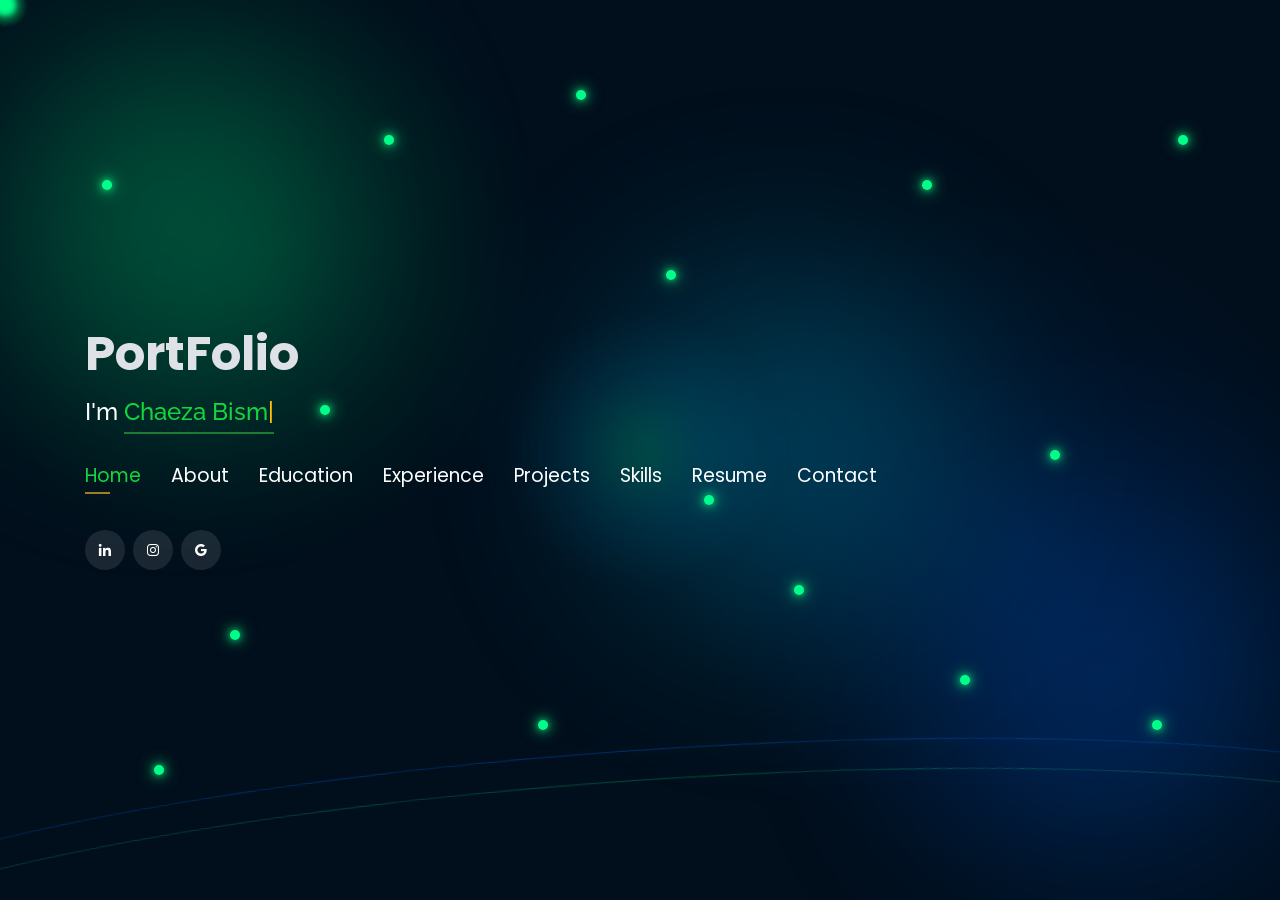
==== commit 4dd47e62: "Benerin HTML" ====
--- a/index.html
+++ b/index.html
@@ -555,66 +555,64 @@
   <div class="organization-grid">
 
     <div class="organization-item">
-      <img src="../assets/img/experience/ejaa.jpg" alt="Organization 1">
-    </div>
-
-    <div class="organization-item">
-      <img src="../assets/img/experience/o1.jpg" alt="Organization 2">
-    </div>
-
-    <div class="organization-item">
-      <img src="../assets/img/experience/o2.jpg" alt="Organization 3">
-    </div>
-
-    <div class="organization-item">
-      <img src="../assets/img/experience/o3.jpg" alt="Organization 4">
-    </div>
-
-    <div class="organization-item">
-      <img src="../assets/img/experience/o4.jpg" alt="Organization 5">
-    </div>
-
-    <div class="organization-item">
-      <img src="../assets/img/experience/o5.jpg" alt="Organization 6">
-    </div>
-
-    <div class="organization-item">
-      <img src="../assets/img/experience/o6.jpg" alt="Organization 7">
-    </div>
-
-    <div class="organization-item">
-      <img src="../assets/img/experience/o7.jpg" alt="Organization 8">
-    </div>
-
-    <div class="organization-item">
-      <img src="../assets/img/experience/o8.jpg" alt="Organization 9">
-    </div>
-
-    <div class="organization-item">
-      <img src="../assets/img/experience/o9.jpg" alt="Organization 10">
-    </div>
-
-    <div class="organization-item">
-      <img src="../assets/img/experience/o10.jpg" alt="Organization 11">
-    </div>
-
-    <div class="organization-item">
-      <img src="../assets/img/experience/o11.jpg" alt="Organization 12">
-    </div>
-
-    <div class="organization-item">
-      <img src="../assets/img/experience/o12.jpg" alt="Organization 13">
-    </div>
-
-    <div class="organization-item">
-      <img src="../assets/img/experience/o13.jpg" alt="Organization 14">
-    </div>
-
-    <div class="organization-item">
-      <img src="../assets/img/experience/o14.jpg" alt="Organization 15">
-    </div>
-
-  </div>
+  <img src="assets/img/experience/ejaa.jpg" alt="Organization 1">
+</div>
+
+<div class="organization-item">
+  <img src="assets/img/experience/o1.jpg" alt="Organization 2">
+</div>
+
+<div class="organization-item">
+  <img src="assets/img/experience/o2.jpg" alt="Organization 3">
+</div>
+
+<div class="organization-item">
+  <img src="assets/img/experience/o3.jpg" alt="Organization 4">
+</div>
+
+<div class="organization-item">
+  <img src="assets/img/experience/o4.jpg" alt="Organization 5">
+</div>
+
+<div class="organization-item">
+  <img src="assets/img/experience/o5.jpg" alt="Organization 6">
+</div>
+
+<div class="organization-item">
+  <img src="assets/img/experience/o6.jpg" alt="Organization 7">
+</div>
+
+<div class="organization-item">
+  <img src="assets/img/experience/o7.jpg" alt="Organization 8">
+</div>
+
+<div class="organization-item">
+  <img src="assets/img/experience/o8.jpg" alt="Organization 9">
+</div>
+
+<div class="organization-item">
+  <img src="assets/img/experience/o9.jpg" alt="Organization 10">
+</div>
+
+<div class="organization-item">
+  <img src="assets/img/experience/o10.jpg" alt="Organization 11">
+</div>
+
+<div class="organization-item">
+  <img src="assets/img/experience/o11.jpg" alt="Organization 12">
+</div>
+
+<div class="organization-item">
+  <img src="assets/img/experience/o12.jpg" alt="Organization 13">
+</div>
+
+<div class="organization-item">
+  <img src="assets/img/experience/o13.jpg" alt="Organization 14">
+</div>
+
+<div class="organization-item">
+  <img src="assets/img/experience/o14.jpg" alt="Organization 15">
+</div>
 
 </div>
 
@@ -648,7 +646,7 @@
     <!-- Photoshop -->
     <div class="tool-card photoshop">
       <div class="tool-logo">
-        <img src="../assets/img/tools/PS.png" alt="Photoshop">
+        <img src="assets/img/tools/PS.png">
       </div>
       <h3>Photoshop</h3>
       <p>Image editing<br>and digital art.</p>
@@ -658,7 +656,7 @@
     <!-- Illustrator -->
     <div class="tool-card illustrator">
       <div class="tool-logo">
-        <img src="../assets/img/tools/AI.png" alt="Illustrator">
+        <img src="assets/img/tools/AI.png">
       </div>
       <h3>Illustrator</h3>
       <p>Vector graphics<br>and illustration.</p>
@@ -668,7 +666,7 @@
     <!-- After Effects -->
     <div class="tool-card aftereffects">
       <div class="tool-logo">
-        <img src="../assets/img/tools/AE.png" alt="After Effects">
+        <img src="assets/img/tools/AE.png">
       </div>
       <h3>After Effects</h3>
       <p>Motion graphics<br>and visual effects.</p>
@@ -678,7 +676,7 @@
     <!-- Premiere Pro -->
     <div class="tool-card premiere">
       <div class="tool-logo">
-        <img src="../assets/img/tools/PR.png" alt="Premiere Pro">
+       <img src="assets/img/tools/PR.png">
       </div>
       <h3>Premiere Pro</h3>
       <p>Video editing<br>and production.</p>
@@ -688,7 +686,7 @@
     <!-- Canva -->
     <div class="tool-card canva">
       <div class="tool-logo">
-        <img src="../assets/img/tools/CANVA.png" alt="Canva">
+       <img src="assets/img/tools/CANVA.png">
       </div>
       <h3>Canva</h3>
       <p>Graphic design<br>made simple.</p>
@@ -698,7 +696,7 @@
     <!-- Figma -->
     <div class="tool-card figma">
       <div class="tool-logo">
-        <img src="../assets/img/tools/FIGMA.png" alt="Figma">
+        <img src="assets/img/tools/FIGMA.png">
       </div>
       <h3>Figma</h3>
       <p>UI/UX design<br>and prototyping.</p>
@@ -708,7 +706,7 @@
     <!-- CapCut -->
     <div class="tool-card capcut">
       <div class="tool-logo">
-        <img src="../assets/img/tools/CC.png" alt="CapCut">
+       <img src="assets/img/tools/CC.png">
       </div>
       <h3>CapCut</h3>
       <p>Video editing<br>made fast and easy.</p>
@@ -718,7 +716,7 @@
   <!-- VsCode -->
     <div class="tool-card VSCode">
       <div class="tool-logo">
-        <img src="../assets/img/tools/VSC.png" alt="VSCode">
+      <img src="assets/img/tools/VSC.png">
       </div>
       <h3>VS Code</h3>
       <p>Web Developer</p>
@@ -728,7 +726,7 @@
   <!-- Unity -->
     <div class="tool-card capcut">
       <div class="tool-logo">
-        <img src="../assets/img/tools/UNT.png" alt="Unity">
+        <img src="assets/img/tools/UNT.png">
       </div>
       <h3>Unity</h3>
       <p>Game Development,<br>VR,ARx</p>
@@ -737,7 +735,7 @@
 
     <div class="tool-card Blender">
       <div class="tool-logo">
-        <img src="../assets/img/tools/DER.png" alt="Blender">
+        <img src="assets/img/tools/DER.png">
       </div>
       <h3>Blender</h3>
       <p>3D Designer<br>3D Animator</p>
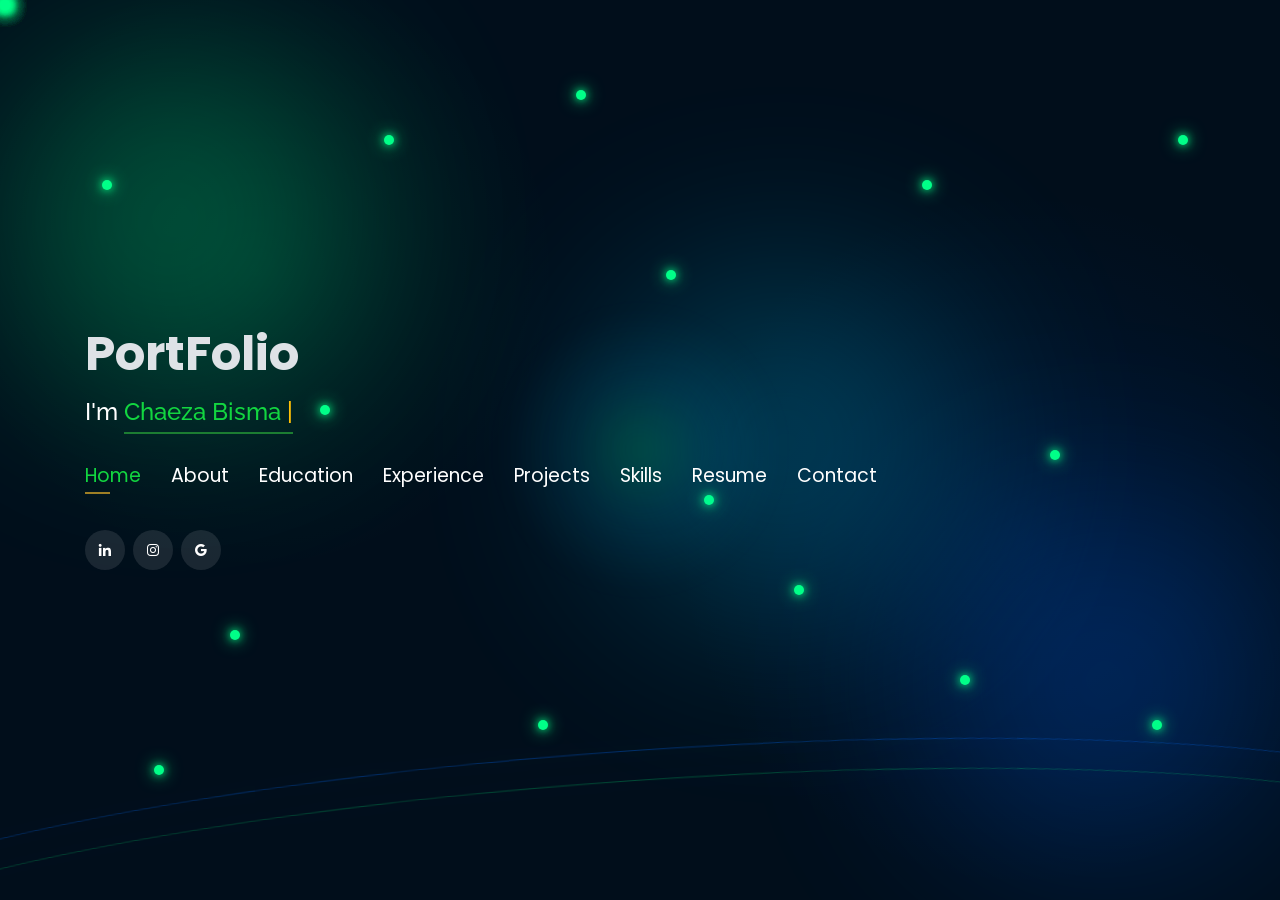
==== commit 34f3a186: "Coba lagi" ====
--- a/index.html
+++ b/index.html
@@ -469,7 +469,7 @@
           <ul id="portfolio-flters">
             <li data-filter="*" class="filter-active">All</li>
             <li data-filter=".filter-app">Design</li>
-            <li data-filter=".filter-project">Video</li>
+            <li data-filter=".filter-project">UI/UX</li>
             <li data-filter=".filter-Developer">Experience</li>
           </ul>
         </div>
@@ -521,6 +521,7 @@
           <div class="portfolio-wrap">
             <img src="assets/img/project/UIUXW.jpg" class="img-fluid" alt="">
             <div class="portfolio-info">
+              <h4>UI.UX Website</h4>
               <div class="portfolio-links">
                 <a href="projects/vdg.html" data-gall="portfolioDetailsGallery" data-vbtype="iframe" class="venobox" title="Project Details"><i class="bx bx-info-circle"></i></a>
               </div>
@@ -549,7 +550,7 @@
 <div class="organization-section">
 
   <div class="section-title">
-    <h2>Organization</h2>
+    <h2>Experience</h2>
   </div>
 
   <div class="organization-grid">
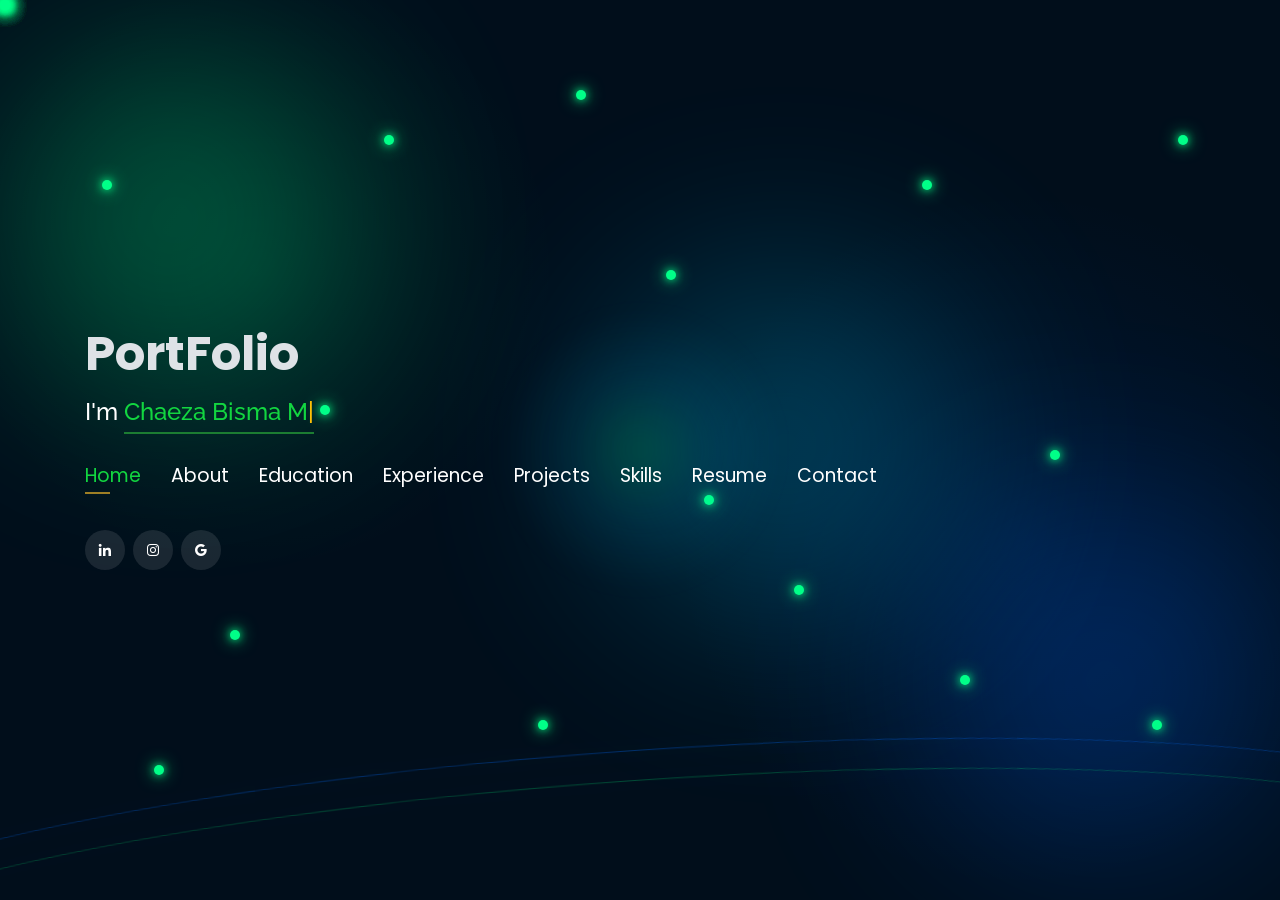
==== commit 7157ab17: "Lagi yang ke3" ====
--- a/index.html
+++ b/index.html
@@ -521,7 +521,7 @@
           <div class="portfolio-wrap">
             <img src="assets/img/project/UIUXW.jpg" class="img-fluid" alt="">
             <div class="portfolio-info">
-              <h4>UI.UX Website</h4>
+              <h4>UI/UX Website</h4>
               <div class="portfolio-links">
                 <a href="projects/vdg.html" data-gall="portfolioDetailsGallery" data-vbtype="iframe" class="venobox" title="Project Details"><i class="bx bx-info-circle"></i></a>
               </div>
